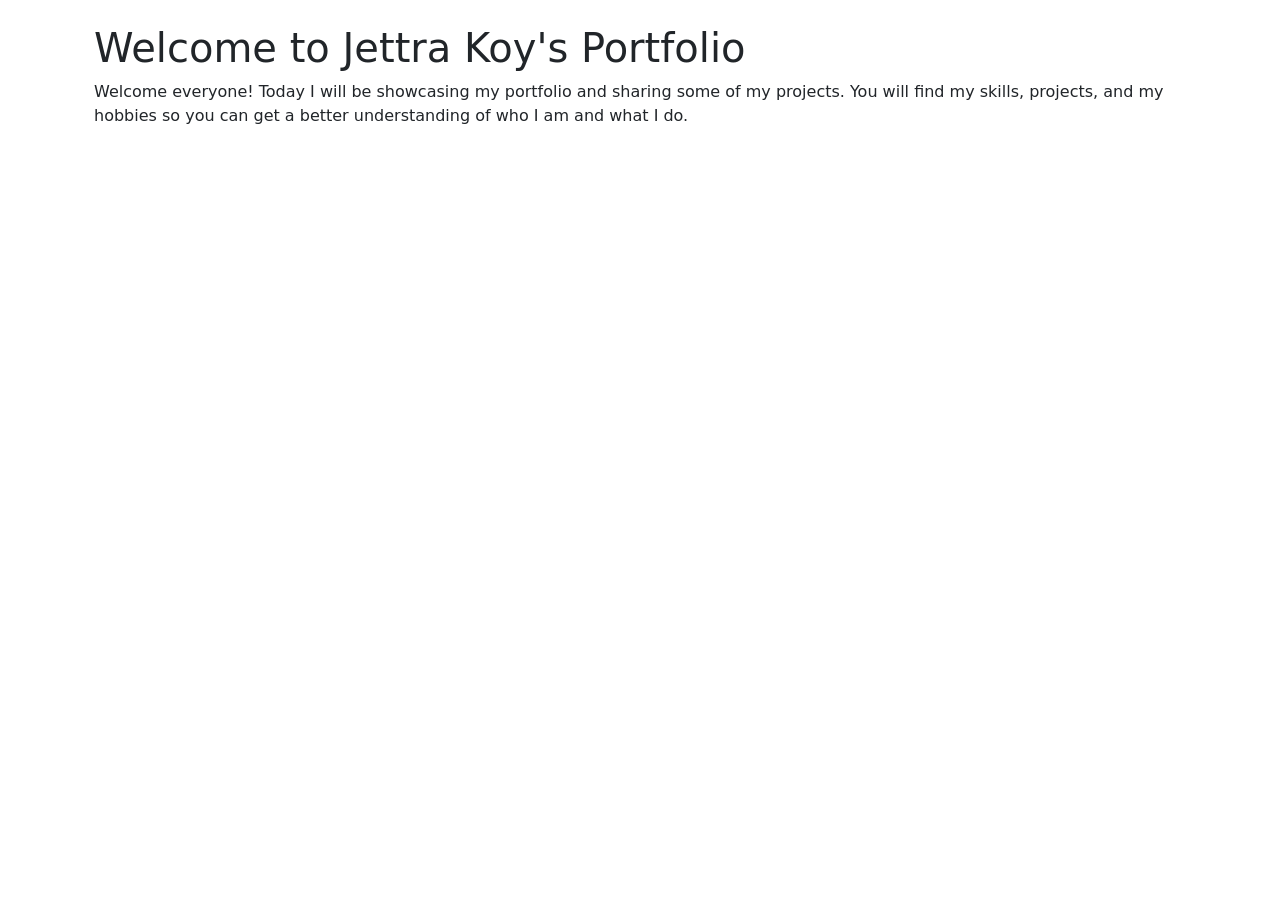
==== index.html @ 5c0ac095 "Update index.html switched out to container p-4 for more breathing room. Live server test with minim" ====
<!DOCTYPE html>
<html lang="en">
<head>
    <link href="https://cdn.jsdelivr.net/npm/bootstrap@5.3.3/dist/css/bootstrap.min.css" rel="stylesheet">
    <meta charset="UTF-8">
    <meta name="viewport" content="width=device-width, initial-scale=1.0">
    <title>Koy's Portfolio</title>
</head>
<body>
<!-- added a container to seperate the content from the rest of the page -->
    <div class="container p-4">
<h1>Welcome to Jettra Koy's Portfolio</h1>
<p>Welcome everyone! Today I will be showcasing my portfolio and sharing some of my projects. 
You will find my skills, projects, and my hobbies so you can get a better understanding of who I am and what I do.</p>
</div>
</body>
</html>
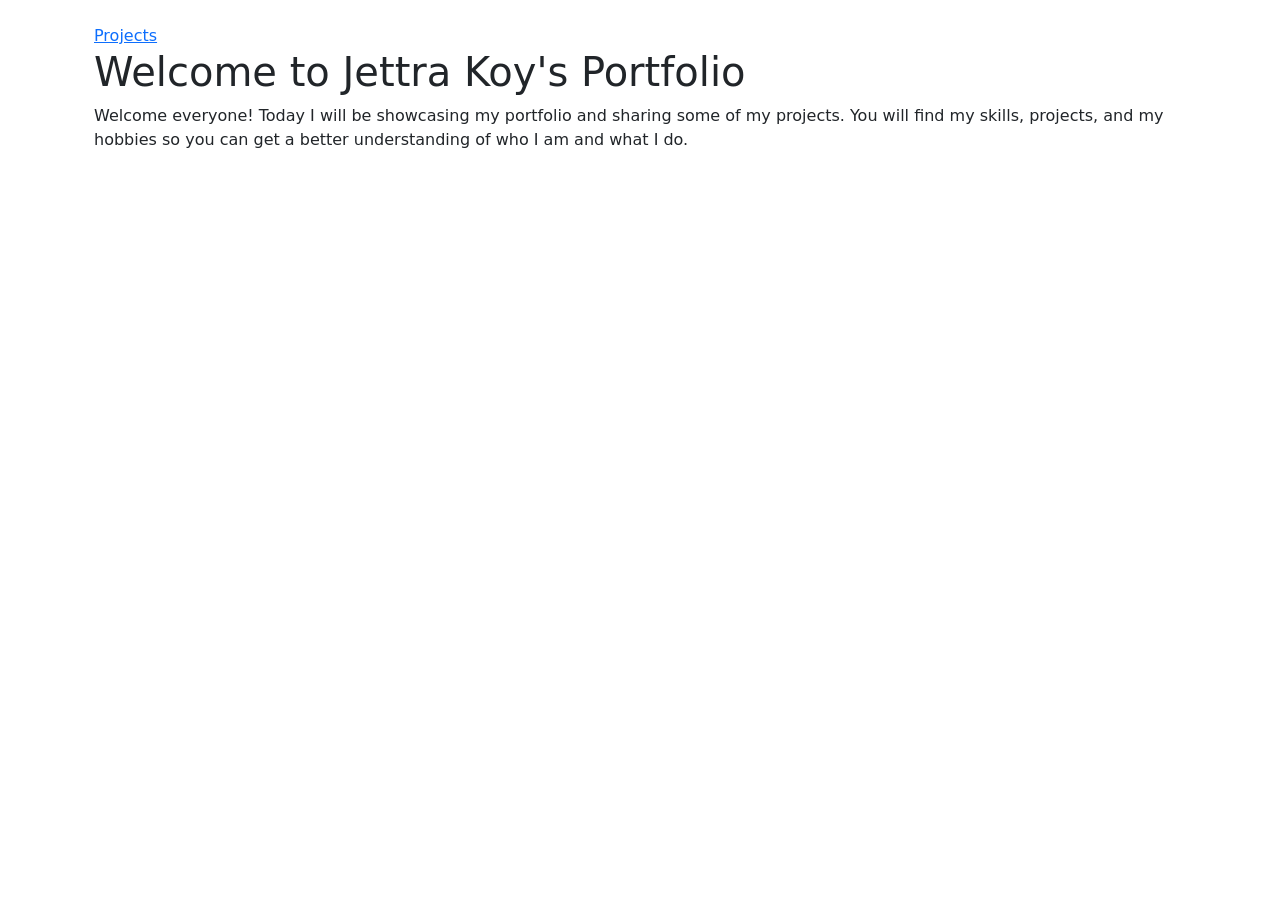
==== commit 12698fc7: "Add navigation links between Home and Projects Added hyperlink to navigate between these two links w" ====
--- a/index.html
+++ b/index.html
@@ -9,6 +9,7 @@
 <body>
 <!-- added a container to seperate the content from the rest of the page -->
     <div class="container p-4">
+<a href="projects.html">Projects</a>
 <h1>Welcome to Jettra Koy's Portfolio</h1>
 <p>Welcome everyone! Today I will be showcasing my portfolio and sharing some of my projects. 
 You will find my skills, projects, and my hobbies so you can get a better understanding of who I am and what I do.</p>
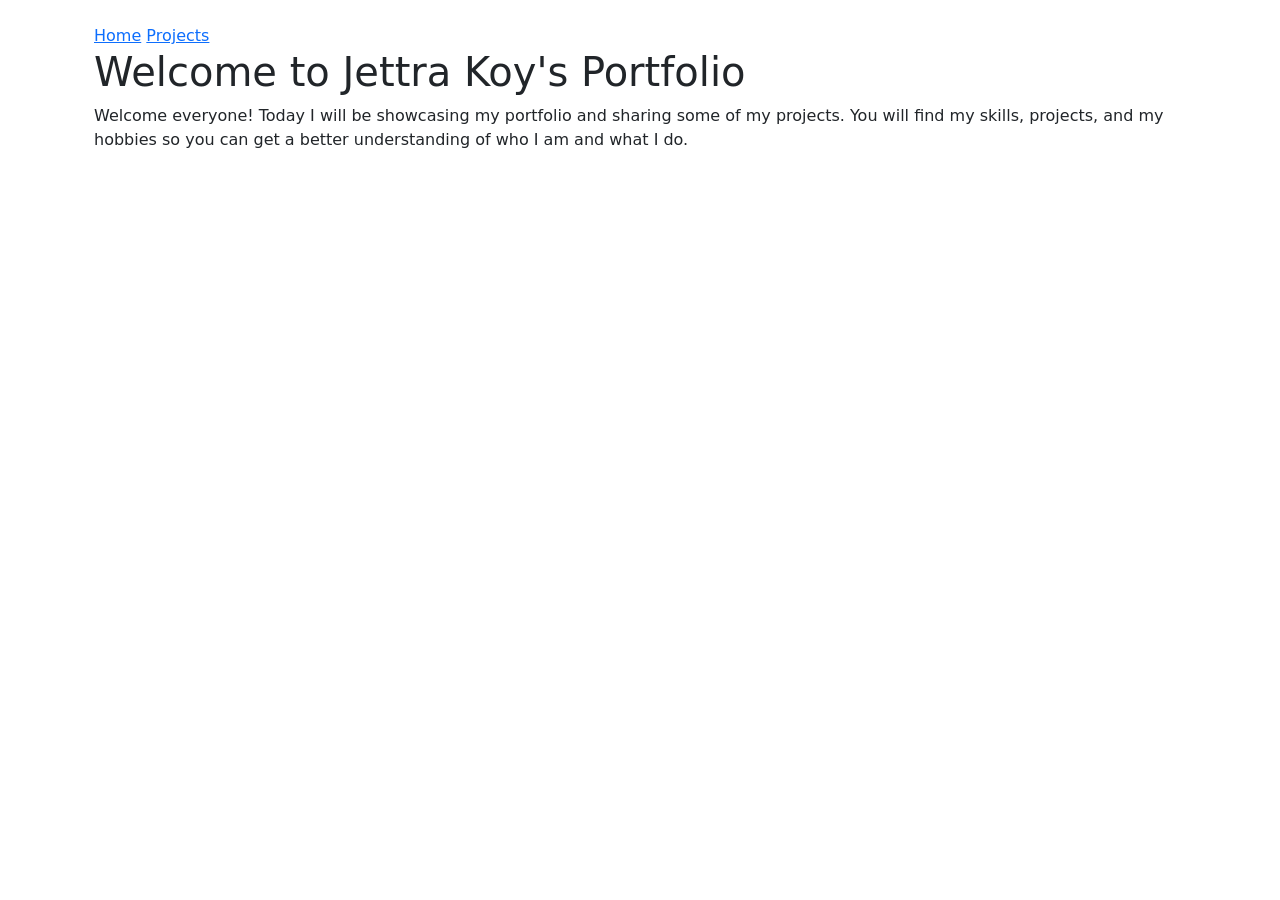
==== commit 348f7079: "added navigation links added navigation links to both files to link them together" ====
--- a/index.html
+++ b/index.html
@@ -9,7 +9,10 @@
 <body>
 <!-- added a container to seperate the content from the rest of the page -->
     <div class="container p-4">
-<a href="projects.html">Projects</a>
+<nav>
+    <a href="index.html">Home</a>
+    <a href="projects.html">Projects</a>
+</nav>
 <h1>Welcome to Jettra Koy's Portfolio</h1>
 <p>Welcome everyone! Today I will be showcasing my portfolio and sharing some of my projects. 
 You will find my skills, projects, and my hobbies so you can get a better understanding of who I am and what I do.</p>
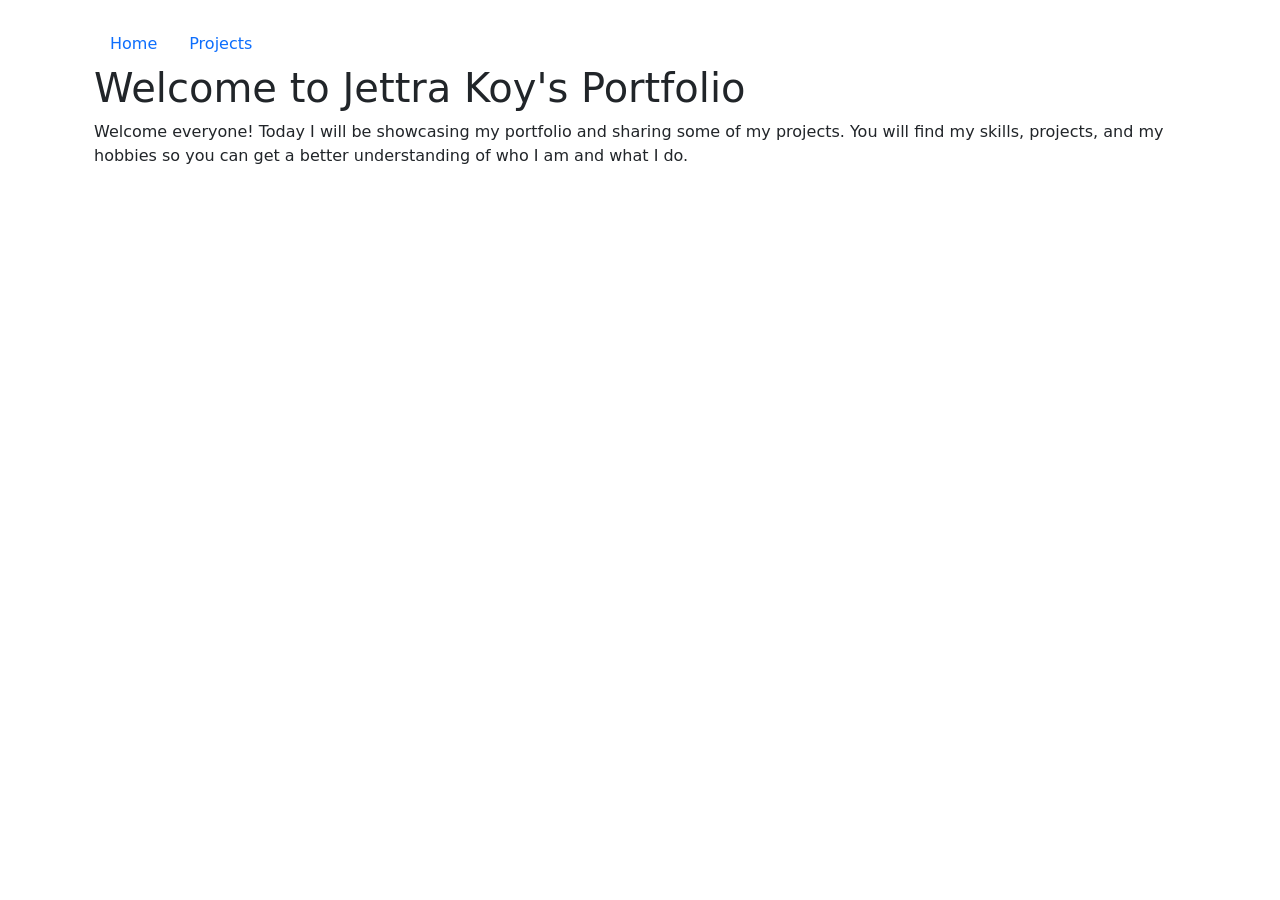
==== commit f8d332d8: "Replaced nav I replaced nav with nav link to add padding and styles each link for accessibility" ====
--- a/index.html
+++ b/index.html
@@ -9,9 +9,9 @@
 <body>
 <!-- added a container to seperate the content from the rest of the page -->
     <div class="container p-4">
-<nav>
-    <a href="index.html">Home</a>
-    <a href="projects.html">Projects</a>
+<nav class="nav">
+    <a class="nav-link" href="index.html">Home</a>
+    <a class="nav-link" href="projects.html">Projects</a>
 </nav>
 <h1>Welcome to Jettra Koy's Portfolio</h1>
 <p>Welcome everyone! Today I will be showcasing my portfolio and sharing some of my projects. 
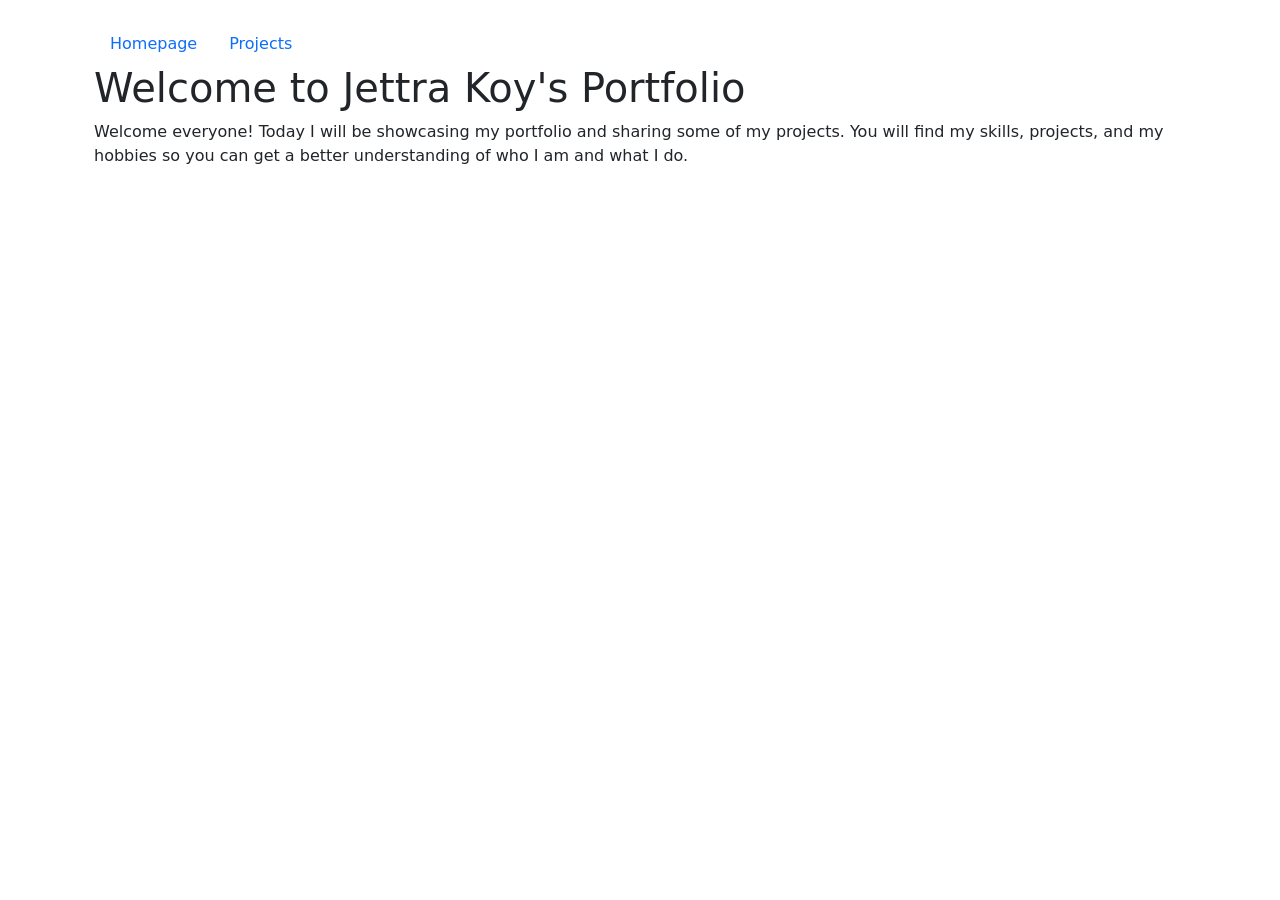
==== commit 2da26598: "Load shared navigation on Home and Projects Modified shared navigation to home, navbar and projects." ====
--- a/index.html
+++ b/index.html
@@ -1,6 +1,7 @@
 <!DOCTYPE html>
 <html lang="en">
 <head>
+    <script src="https://code.jquery.com/jquery-3.7.1.min.js"></script>
     <link href="https://cdn.jsdelivr.net/npm/bootstrap@5.3.3/dist/css/bootstrap.min.css" rel="stylesheet">
     <meta charset="UTF-8">
     <meta name="viewport" content="width=device-width, initial-scale=1.0">
@@ -9,13 +10,13 @@
 <body>
 <!-- added a container to seperate the content from the rest of the page -->
     <div class="container p-4">
-<nav class="nav">
-    <a class="nav-link" href="index.html">Home</a>
-    <a class="nav-link" href="projects.html">Projects</a>
-</nav>
+<div id="nav-placeholder"></div>
 <h1>Welcome to Jettra Koy's Portfolio</h1>
 <p>Welcome everyone! Today I will be showcasing my portfolio and sharing some of my projects. 
 You will find my skills, projects, and my hobbies so you can get a better understanding of who I am and what I do.</p>
 </div>
+<script>
+    $("#nav-placeholder").load("navbar.html");
+</script>
 </body>
 </html>
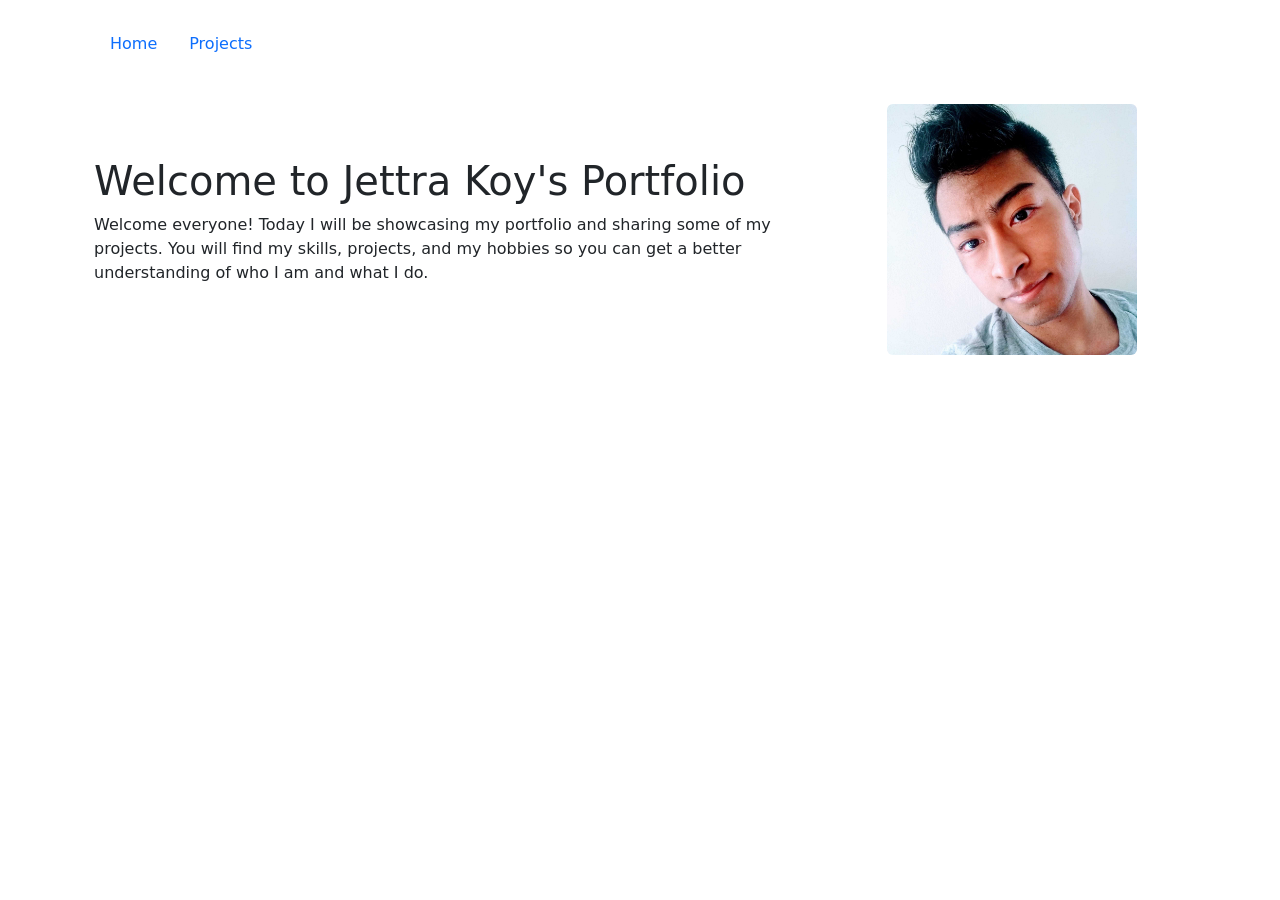
==== commit 15de566b: "main profile image placement added my image to homepage. Initial live server testing had the image a" ====
--- a/index.html
+++ b/index.html
@@ -11,9 +11,23 @@
 <!-- added a container to seperate the content from the rest of the page -->
     <div class="container p-4">
 <div id="nav-placeholder"></div>
-<h1>Welcome to Jettra Koy's Portfolio</h1>
-<p>Welcome everyone! Today I will be showcasing my portfolio and sharing some of my projects. 
-You will find my skills, projects, and my hobbies so you can get a better understanding of who I am and what I do.</p>
+<div class="row align-items-center g-4 mt-3">
+    <div class="col-md-8">
+        <h1>Welcome to Jettra Koy's Portfolio</h1>
+        <p>
+            Welcome everyone! Today I will be showcasing my portfolio and sharing
+            some of my projects. You will find my skills, projects, and my hobbies
+            so you can get a better understanding of who I am and what I do.
+        </p>
+    </div>
+
+    <div class="col-md-4 text-center">
+        <img src="images/profile.jpg"
+             alt="Portrait of Jettra Koy"
+             width="250"
+             class="img-fluid rounded">
+    </div>
+</div>
 </div>
 <script>
     $("#nav-placeholder").load("navbar.html");
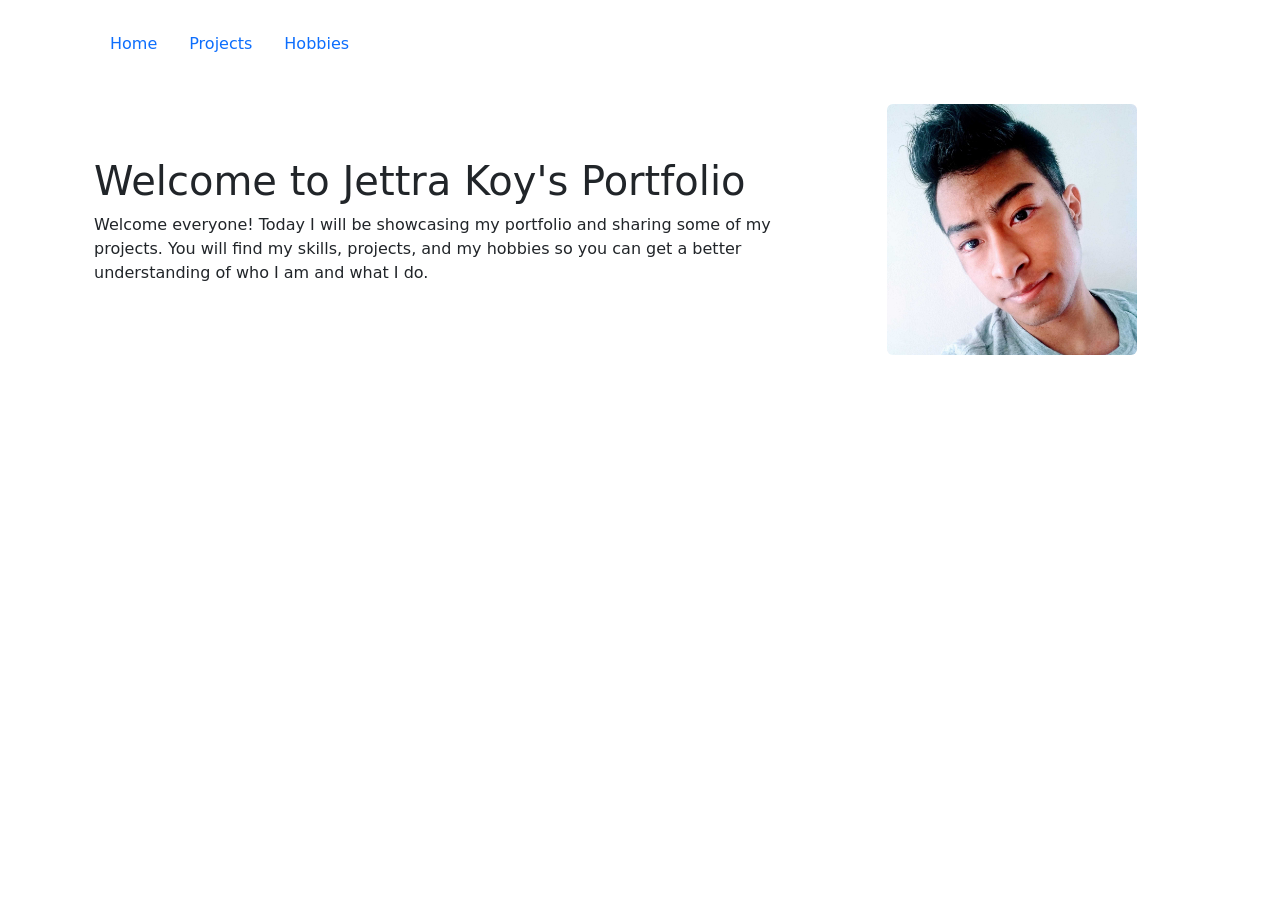
==== commit b17ef62a: "Added comments to meet the 8 requirement Looked at current code and added comments where appropriate" ====
--- a/index.html
+++ b/index.html
@@ -11,6 +11,7 @@
 <!-- added a container to seperate the content from the rest of the page -->
     <div class="container p-4">
 <div id="nav-placeholder"></div>
+<!-- Arrange the introduction and portrait side by side on wider screens and stack them on smaller screens. -->
 <div class="row align-items-center g-4 mt-3">
     <div class="col-md-8">
         <h1>Welcome to Jettra Koy's Portfolio</h1>
@@ -22,6 +23,7 @@
     </div>
 
     <div class="col-md-4 text-center">
+<!-- Describe the portrait with alt text so visitors using screen readers can understand the image. -->        
         <img src="images/profile.jpg"
              alt="Portrait of Jettra Koy"
              width="250"
@@ -29,6 +31,7 @@
     </div>
 </div>
 </div>
+<!-- Load the shared navigation file so menu updates apply consistently across all three pages. -->
 <script>
     $("#nav-placeholder").load("navbar.html");
 </script>
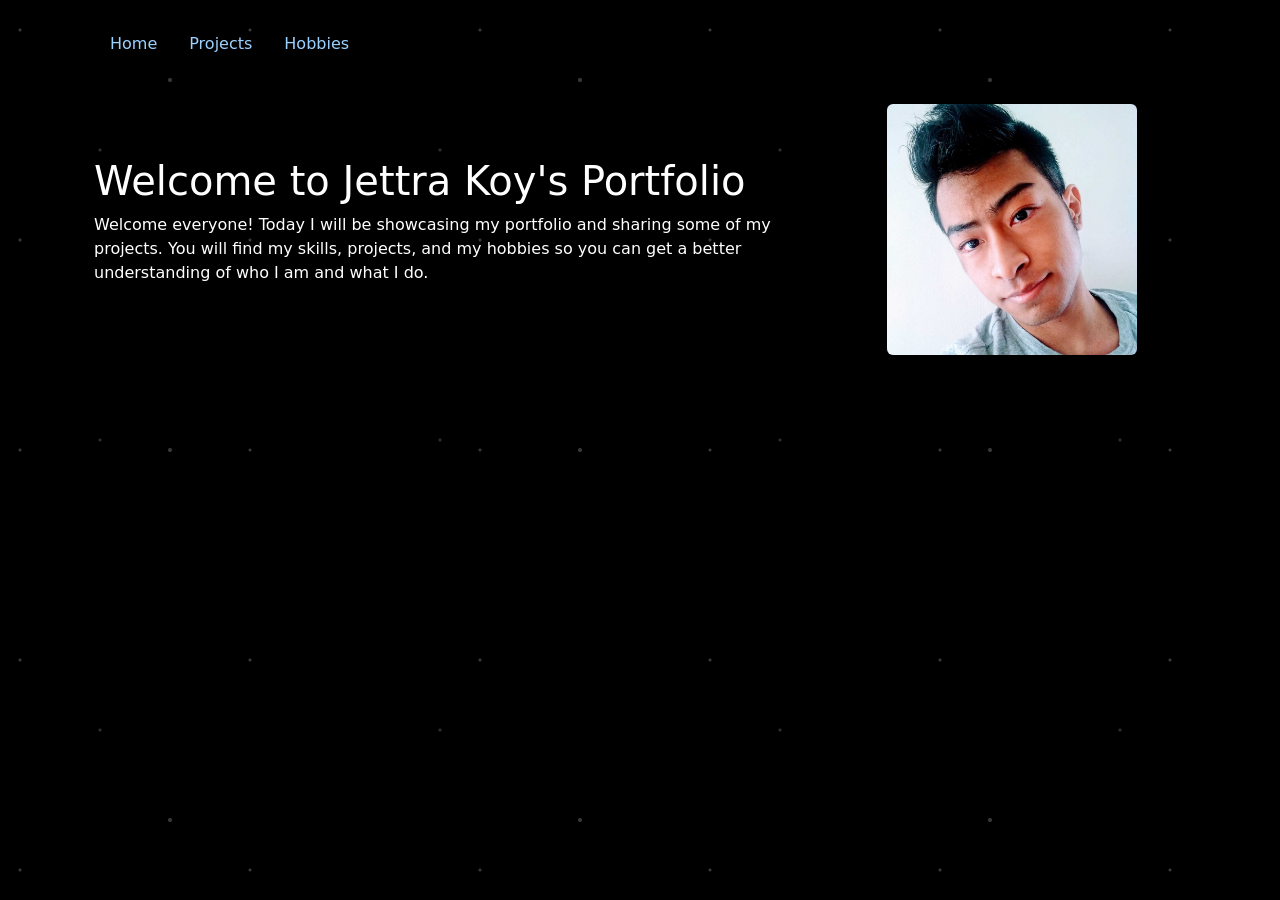
==== commit f3b1fc21: "Add shared dark theme with subtle stars and reduced-motion support Not required but I decided to sav" ====
--- a/index.html
+++ b/index.html
@@ -1,8 +1,9 @@
 <!DOCTYPE html>
-<html lang="en">
+<html lang="en" data-bs-theme="dark">
 <head>
     <script src="https://code.jquery.com/jquery-3.7.1.min.js"></script>
     <link href="https://cdn.jsdelivr.net/npm/bootstrap@5.3.3/dist/css/bootstrap.min.css" rel="stylesheet">
+    <link href="styles.css" rel="stylesheet">
     <meta charset="UTF-8">
     <meta name="viewport" content="width=device-width, initial-scale=1.0">
     <title>Koy's Portfolio</title>
--- a/styles.css
+++ b/styles.css
@@ -0,0 +1,66 @@
+/* Give every page a black background and white text. */
+body {
+    background-color: #000;
+    color: #fff;
+    min-height: 100vh;
+}
+
+/* Keep links easy to identify against the dark background. */
+a,
+.nav-link {
+    color: #9bd1ff;
+}
+
+a:hover,
+.nav-link:hover {
+    color: #fff;
+}
+
+/* Keep keyboard navigation clearly visible. */
+a:focus-visible {
+    outline: 3px solid #ffe082;
+    outline-offset: 3px;
+}
+/* Keep the decorative stars behind the page content. */
+body {
+    isolation: isolate;
+}
+/* Draw small stars without adding image files. */
+body::before {
+    content: "";
+    position: fixed;
+    inset: 0;
+    z-index: -1;
+    pointer-events: none;
+
+    background-image:
+        radial-gradient(circle at 20px 30px, white 1px, transparent 2px),
+        radial-gradient(circle at 100px 150px, #b7d9ff 1px, transparent 2px),
+        radial-gradient(circle at 170px 80px, white 1.5px, transparent 2.5px);
+
+    background-size:
+        230px 210px,
+        340px 290px,
+        410px 370px;
+
+    opacity: 0.22;
+    animation: star-glimmer 2s ease-in-out 2;
+}
+
+/* Gently brighten and dim the stars twice, then stop. */
+@keyframes star-glimmer {
+    0%, 100% {
+        opacity: 0.22;
+    }
+
+    50% {
+        opacity: 0.3;
+    }
+}
+
+/* Leave stars still when the visitor prefers reduced motion. */
+@media (prefers-reduced-motion: reduce) {
+    body::before {
+        animation: none;
+    }
+}
